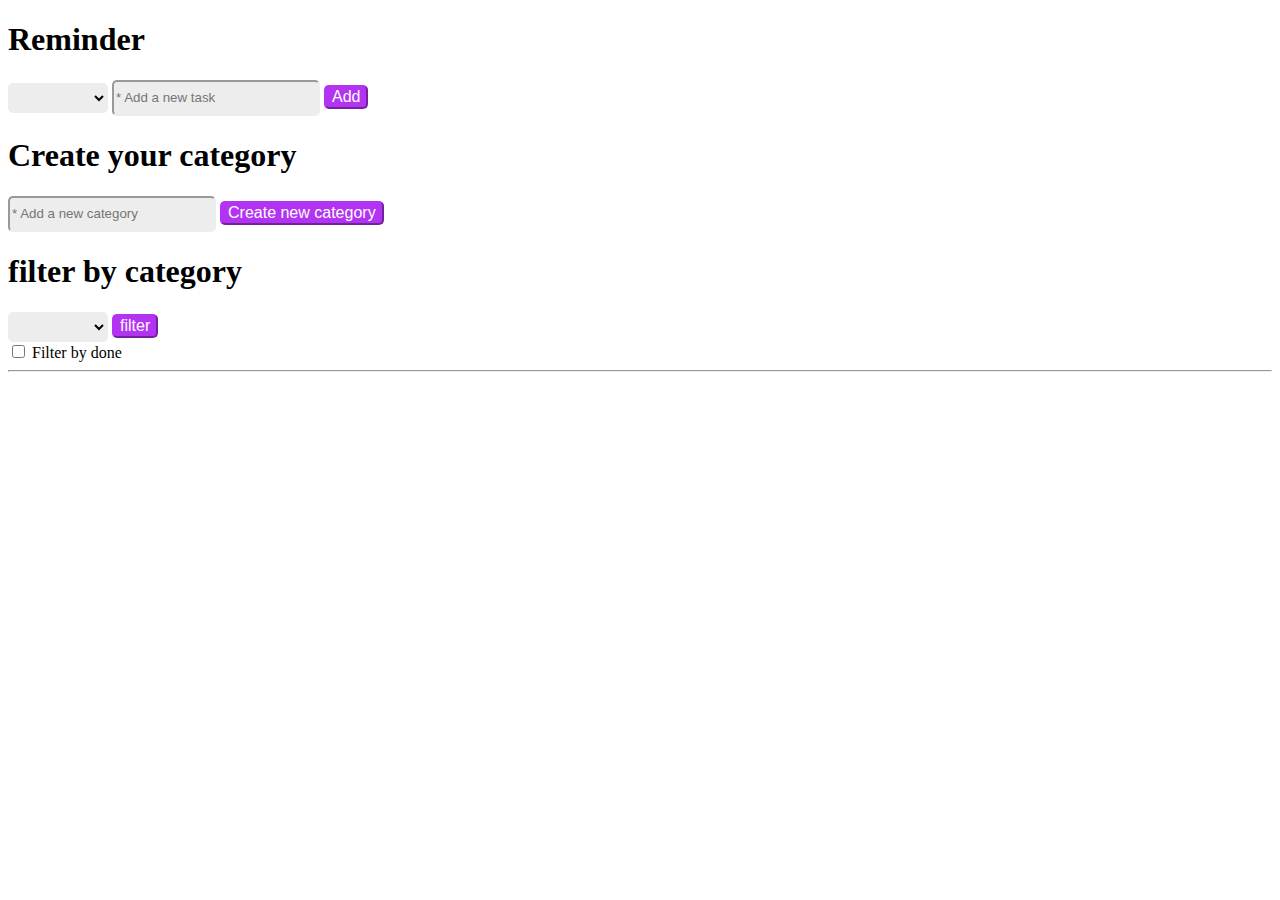
==== index.html @ e3f80c21 "MODIFIED files" ====
<!DOCTYPE html>
<html lang="en">

<head>
    <meta charset="UTF-8">
    <meta http-equiv="X-UA-Compatible" content="IE=edge">
    <meta name="viewport" content="width=device-width, initial-scale=1.0">
    <title>Document</title>
    <link rel="stylesheet" href="style.css">
</head>

<body>

    <div>
        <h1 class="header">Reminder </h1>
        <!-- KEEP THE SELECT EMPTY. IT WILL BE FILLED BY JS  -->
        <select class="category" id="categories-list" title="All" >
        </select>

        <input class="input" type="text" name="new-task" id="new-task" placeholder="* Add a new task">
        <button class="button"onclick="addTask()">Add</button>
    </div>

    <div>
        <h1 class="header">Create your category </h1>
        <input class="input" type="text" name="new-category" id="new-category" placeholder="* Add a new category">
        <button class="button"onclick="addCategory()">Create new category</button>
    </div>

    <!-- FILTERING DIV -->
    <div>
        <h1 class="header">filter by category</h1>
        <!-- KEEP THE SELECT EMPTY. IT WILL BE FILLED BY JS  -->
        <select class="category" id="categories-list-filter" title="All">
        </select>
        <button class="button" onclick="filterTasks()">filter</button>
        <!-- DONE for filtering thing -->
        <div>
            <input type="checkbox" name="done" id="done">
            <label for="done">Filter by done</label>
        </div>
    </div>
    <hr>

    <!-- KEEP THE DIV EMPTY. IT WILL BE FILLED BY JS  -->
    <div id="tasks-list"></div>


</body>

<script src="./components/categoryItem.js"></script>
<script src="./components/taskItem.js"></script>

<script src="./engine.js"></script>
<script src="./index.js"></script>

</html>
---- style.css ----
.todo-item {
  display: flex;
}
.header{
align-content: center;
font-size: xx-large;
color: black;
font-family:serif;
font-weight:900;

}

.input{
  background-color: rgb(237, 237, 237);
  border-color: rgb(237, 237, 237);
   border-radius:5px;
   height: 30px;
   width:200px;
 
}

.category{
  background-color: rgb(237, 237, 237);
  border-color: rgb(237, 237, 237);
  border-radius:5px;
  height: 30px;
  width:100px;

}

.button{
  background-color: rgb(179, 51, 243);
  border-radius: 5px;
  color: white;
  font-size: medium;
  border-color:rgb(179, 51, 243) ;
}
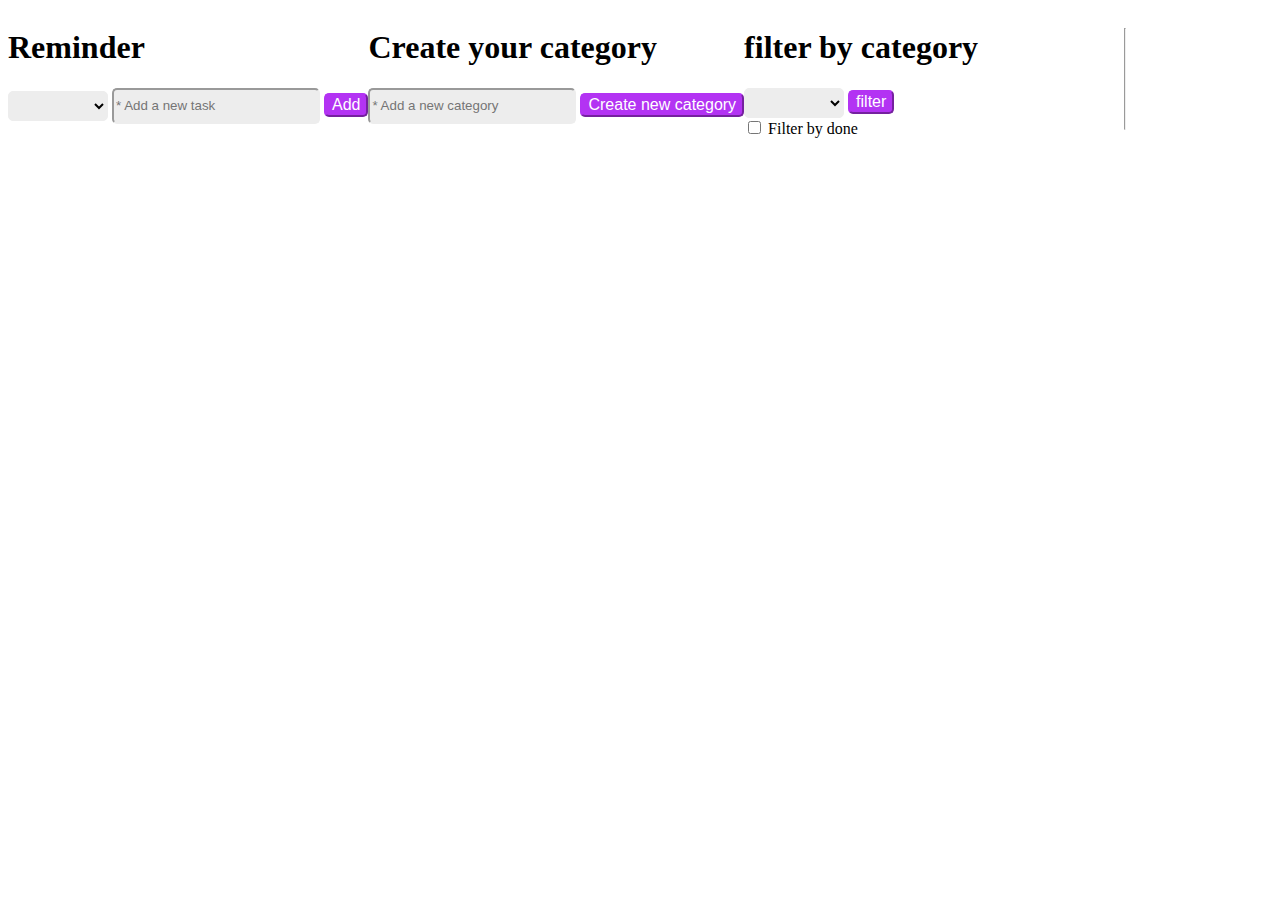
==== commit d006457a: "MODIFIED files" ====
--- a/index.html
+++ b/index.html
@@ -9,7 +9,7 @@
     <link rel="stylesheet" href="style.css">
 </head>
 
-<body>
+<body class="todo-item">
 
     <div>
         <h1 class="header">Reminder </h1>
@@ -36,7 +36,7 @@
         <button class="button" onclick="filterTasks()">filter</button>
         <!-- DONE for filtering thing -->
         <div>
-            <input type="checkbox" name="done" id="done">
+            <input onclick="filterTasks()"type="checkbox" name="done" id="done">
             <label for="done">Filter by done</label>
         </div>
     </div>
--- a/style.css
+++ b/style.css
@@ -1,5 +1,124 @@
 .todo-item {
   display: flex;
+}
+
+hr{
+  color:rgb(179, 51, 243);
+  margin-top: 20px;
+}
+.bg{
+  background-color: rgb(234, 254, 255);
+}
+.todolist{
+  font-size:80px;
+color: black;
+font-family:serif;
+margin-top: 50px;
+margin-bottom: 30px;
+}
+.createCategoryLabel{
+  margin-right: 300px;
+  font-size: 20px;
+  font-family:Arial, Helvetica, sans-serif;
+  font-weight: bold;
+}
+.createCategoryInput{
+  margin-top: 10px;
+  margin-right: 10px;
+  font-size:medium;
+  background-color: rgb(237, 237, 237);
+  border-color: rgb(237, 237, 237);
+   border-radius:50px;
+   height: 30px;
+   width:400px;
+   font-family:Arial, Helvetica, sans-serif;
+}
+.createbutton{
+  background-color: rgb(179, 51, 243);
+  border-radius: 50px;
+  color: white;
+  font-size: medium;
+  border-color:rgb(179, 51, 243) ;
+  height: 30px;
+  font-family:Arial, Helvetica, sans-serif;
+  
+}
+.droplistTask{
+  font-size:medium;
+  background-color: rgb(237, 237, 237);
+  border-color: rgb(237, 237, 237);
+   border-radius:50px;
+   height: 30px;
+   width:100px;
+   /* margin-right:150px; */
+   position:relative;
+   right: 10px;
+   font-family:Arial, Helvetica, sans-serif;
+   
+}
+.inputTask{
+  margin-top: 10px;
+  /* margin-right:100px; */
+  position :relative;
+  /* right:5px; */
+  font-size:medium;
+  background-color: rgb(237, 237, 237);
+  border-color: rgb(237, 237, 237);
+   border-radius:50px;
+   height: 30px;
+   width:350px;
+   border:0px;
+   font-family:Arial, Helvetica, sans-serif;
+}
+.addTaskButton{
+  background-color: rgb(179, 51, 243);
+  border-radius:100px;
+  color: white;
+  font-size: medium;
+  border-color:rgb(179, 51, 243) ;
+  font-family:Arial, Helvetica, sans-serif;
+}
+.filterByCategoryLabel{
+
+  font-size:medium;
+  font-weight: bold;
+  position: relative;
+  right:60px;
+  font-family:Arial, Helvetica, sans-serif;
+}
+.droplistFilter{
+  font-size:medium;
+  background-color: rgb(237, 237, 237);
+  border-color: rgb(237, 237, 237);
+   border-radius:50px;
+   height: 30px;
+   width:200px;
+   /* margin-right:150px; */
+   position:relative;
+   right: 50px;
+   font-family:Arial, Helvetica, sans-serif;
+}
+.filterButton{
+  background-color: rgb(179, 51, 243);
+  border-radius:100px;
+  color: white;
+  font-size: medium;
+  border-color:rgb(179, 51, 243) ;
+  position: relative;
+  right:40px;
+  font-family:Arial, Helvetica, sans-serif;
+}
+.checkboxDone{
+position: relative;
+right:200px;
+}
+.filterbydoneLabel{
+  position: relative;
+  right: 200px;
+
+}
+.removeFilterButton{
+
 }
 .header{
 align-content: center;
@@ -9,7 +128,15 @@
 font-weight:900;
 
 }
-
+.box {
+  height :500px;
+  width :500px;
+  background-color: rgb(255, 255, 255);
+  border-radius:30px; 
+  box-shadow: 0px 0px 20px 3px rgb(209, 252, 255);
+  margin-top: 30px;
+  padding: 20px;
+}
 .input{
   background-color: rgb(237, 237, 237);
   border-color: rgb(237, 237, 237);
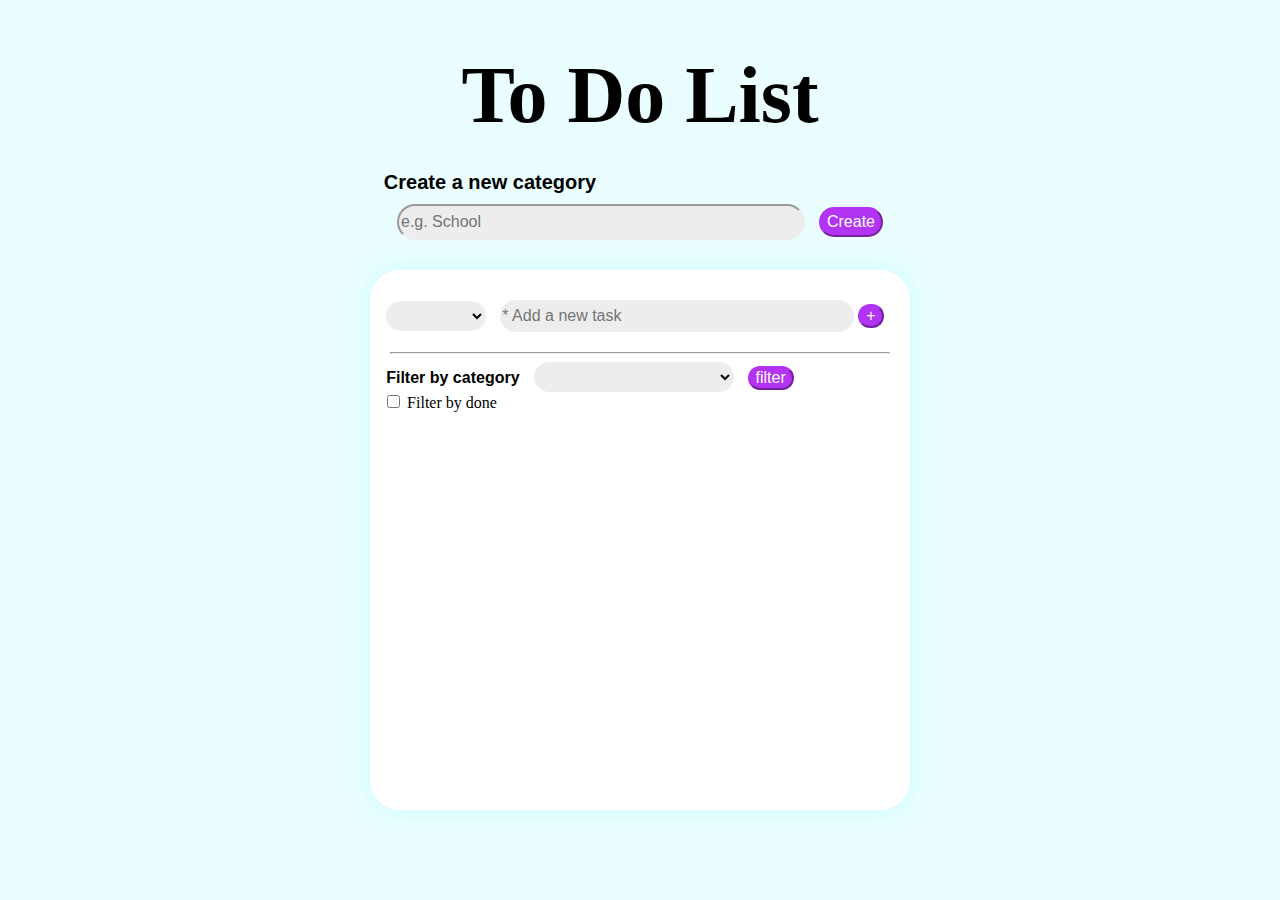
==== commit a0a5f416: "DELETED some files" ====
--- a/index.html
+++ b/index.html
@@ -9,41 +9,77 @@
     <link rel="stylesheet" href="style.css">
 </head>
 
-<body class="todo-item">
+<body class="bg">
 
-    <div>
-        <h1 class="header">Reminder </h1>
-        <!-- KEEP THE SELECT EMPTY. IT WILL BE FILLED BY JS  -->
-        <select class="category" id="categories-list" title="All" >
-        </select>
-
-        <input class="input" type="text" name="new-task" id="new-task" placeholder="* Add a new task">
-        <button class="button"onclick="addTask()">Add</button>
-    </div>
-
-    <div>
-        <h1 class="header">Create your category </h1>
-        <input class="input" type="text" name="new-category" id="new-category" placeholder="* Add a new category">
-        <button class="button"onclick="addCategory()">Create new category</button>
-    </div>
-
-    <!-- FILTERING DIV -->
-    <div>
-        <h1 class="header">filter by category</h1>
-        <!-- KEEP THE SELECT EMPTY. IT WILL BE FILLED BY JS  -->
-        <select class="category" id="categories-list-filter" title="All">
-        </select>
-        <button class="button" onclick="filterTasks()">filter</button>
-        <!-- DONE for filtering thing -->
-        <div>
-            <input onclick="filterTasks()"type="checkbox" name="done" id="done">
-            <label for="done">Filter by done</label>
+    <div class="container-fluid" align="center">
+        <div class="row">
+            <div class="col-md-12">
+                <h3 class="todolist">
+                    To Do List
+                </h3>
+            </div>
+        </div>
+        <div class="row">
+            <div class="col-md-12">
+                <span class="createCategoryLabel">Create a new category</span>
+            </div>
+        </div>
+        <div class="row">
+            <div class="col-md-4">
+            </div>
+            <div class="col-md-4">
+                
+                <input class="createCategoryInput" type="text" name="new-category" id="new-category" placeholder="e.g. School"> 
+                <button class="createbutton"onclick="addCategory()">Create</button>
+            </div>
+            <div class="col-md-4">
+            </div>
+        </div>
+        <div  class="box" >
+            <div class="col-md-12">
+                <div class="row">
+                    <div class="col-md-4">
+                        <select class="droplistTask" id="categories-list" title="All" ><!--droplist category -->
+                        </select>
+                        <input class="inputTask" type="text" name="new-task" id="new-task" placeholder="* Add a new task">
+                        <button class="addTaskButton"onclick="addTask()">+</button>
+                        <hr>
+                    </div>
+                    <div class="col-md-4">
+                        <!-- <input class="input" type="text" name="new-task" id="new-task" placeholder="* Add a new task"> -->
+                    </div>
+                    <div class="col-md-4">
+                   
+                    </div>
+                </div>
+                <div class="row">
+                    <div class="col-md-4">
+                         <span class="filterByCategoryLabel">Filter by category</span>
+                         <select class="droplistFilter" id="categories-list-filter" title="All"></select>
+                         <button class="filterButton" onclick="filterTasks()">filter</button>
+                         
+                    </div>
+                    <div class="col-md-4">
+                        <input class="checkboxDone"onclick="filterTasks()"type="checkbox" name="done" id="done">
+                        <label class="filterbydoneLabel"for="done">Filter by done</label>
+                    </div>
+                    <div class="col-md-4">
+                         
+                    </div>
+                </div>
+                <div class="row">
+                    <div class="col-md-4">
+                    </div>
+                    <div class="col-md-4">
+                        <div id="tasks-list"></div>
+                    </div>
+                    <div class="col-md-4">
+                    </div>
+                </div> 
+                
+            </div>
         </div>
     </div>
-    <hr>
-
-    <!-- KEEP THE DIV EMPTY. IT WILL BE FILLED BY JS  -->
-    <div id="tasks-list"></div>
 
 
 </body>
--- a/style.css
+++ b/style.css
@@ -3,7 +3,7 @@
 }
 
 hr{
-  color:rgb(179, 51, 243);
+
   margin-top: 20px;
 }
 .bg{
@@ -117,9 +117,8 @@
   right: 200px;
 
 }
-.removeFilterButton{
 
-}
+
 .header{
 align-content: center;
 font-size: xx-large;
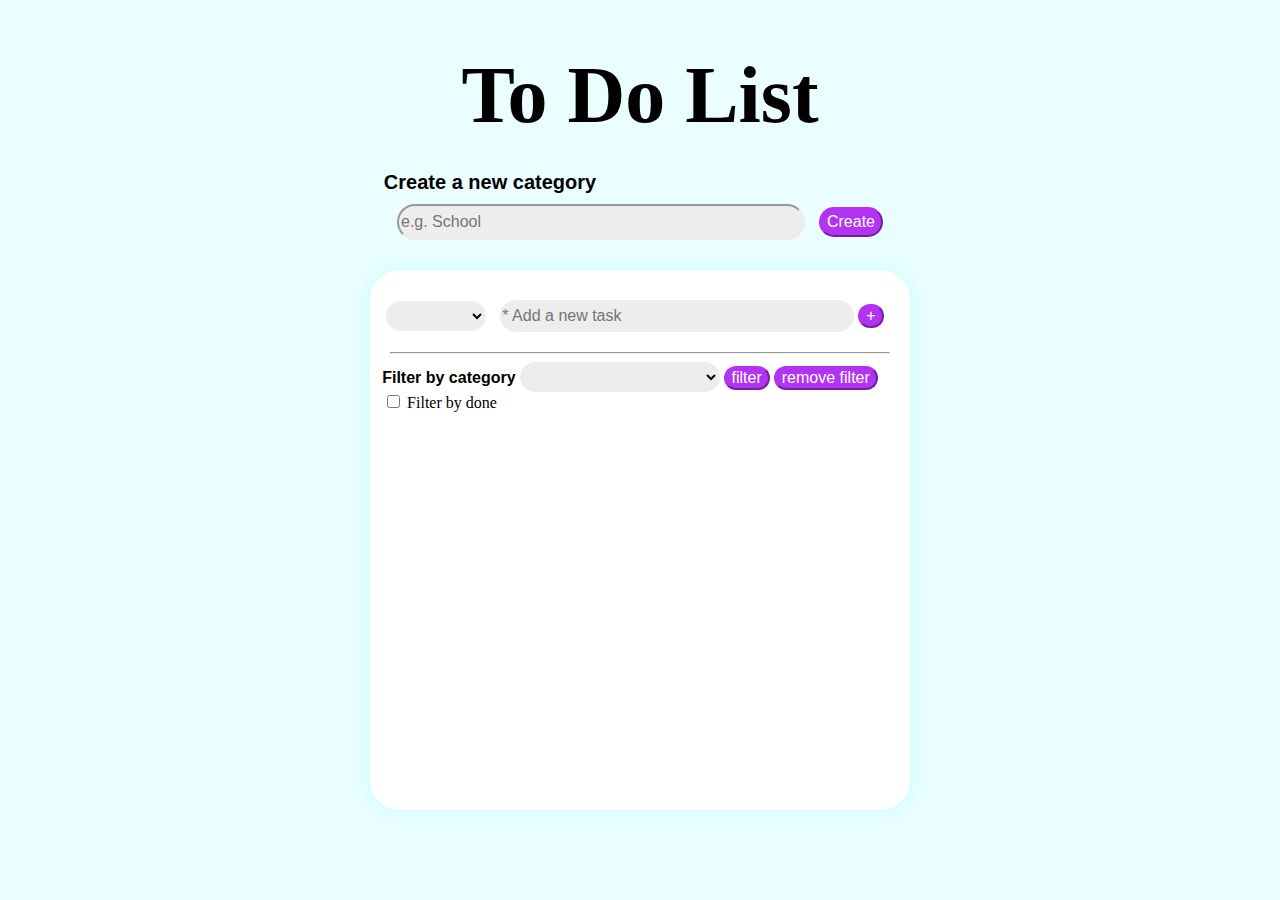
==== commit 5419cecf: "MODIFIED files" ====
--- a/index.html
+++ b/index.html
@@ -57,6 +57,7 @@
                          <span class="filterByCategoryLabel">Filter by category</span>
                          <select class="droplistFilter" id="categories-list-filter" title="All"></select>
                          <button class="filterButton" onclick="filterTasks()">filter</button>
+                         <button class="filterButton" onclick="removeFilter()">remove filter</button>
                          
                     </div>
                     <div class="col-md-4">
--- a/style.css
+++ b/style.css
@@ -83,7 +83,7 @@
   font-size:medium;
   font-weight: bold;
   position: relative;
-  right:60px;
+  right:10px;
   font-family:Arial, Helvetica, sans-serif;
 }
 .droplistFilter{
@@ -95,7 +95,7 @@
    width:200px;
    /* margin-right:150px; */
    position:relative;
-   right: 50px;
+   right: 10px;
    font-family:Arial, Helvetica, sans-serif;
 }
 .filterButton{
@@ -105,7 +105,7 @@
   font-size: medium;
   border-color:rgb(179, 51, 243) ;
   position: relative;
-  right:40px;
+  right:10px;
   font-family:Arial, Helvetica, sans-serif;
 }
 .checkboxDone{
@@ -118,15 +118,6 @@
 
 }
 
-
-.header{
-align-content: center;
-font-size: xx-large;
-color: black;
-font-family:serif;
-font-weight:900;
-
-}
 .box {
   height :500px;
   width :500px;
@@ -136,28 +127,39 @@
   margin-top: 30px;
   padding: 20px;
 }
-.input{
+
+
+/* .header{
+align-content: center;
+font-size: xx-large;
+color: black;
+font-family:serif;
+font-weight:900;
+
+} */
+
+/* .input{
   background-color: rgb(237, 237, 237);
   border-color: rgb(237, 237, 237);
    border-radius:5px;
    height: 30px;
    width:200px;
  
-}
+} */
 
-.category{
+/* .category{
   background-color: rgb(237, 237, 237);
   border-color: rgb(237, 237, 237);
   border-radius:5px;
   height: 30px;
   width:100px;
 
-}
+} */
 
-.button{
+/* .button{
   background-color: rgb(179, 51, 243);
   border-radius: 5px;
   color: white;
   font-size: medium;
   border-color:rgb(179, 51, 243) ;
-}+} */